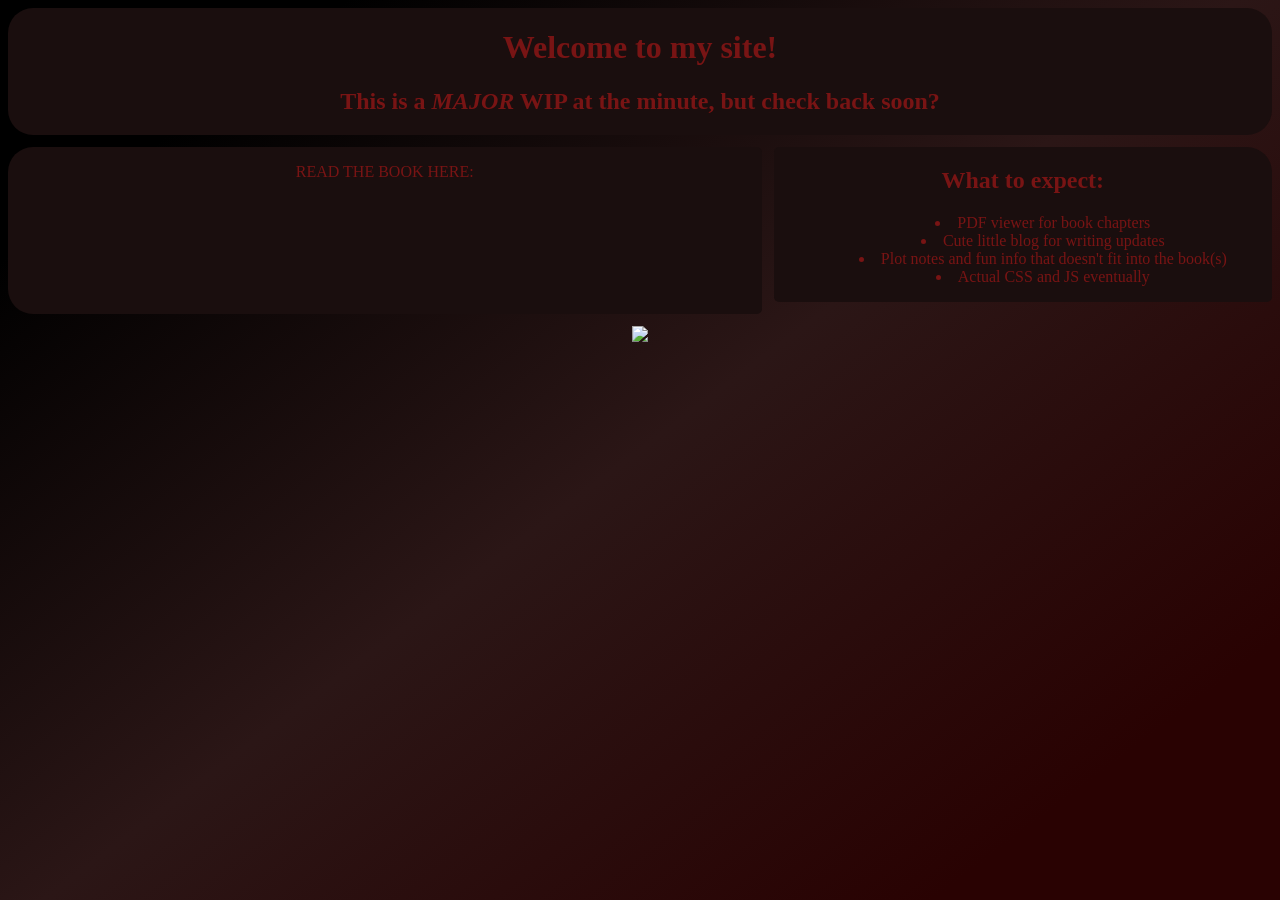
==== index.html @ 42bb5b60 "Update index.html" ====
<html>
  <head>
    <title>Spectra</title>
    <link rel="icon" type="image/x-icon" href="favicon.ico">
    <link rel="stylesheet" href="style.css">
  </head>
  <body>

    <div class="parent">
      <div class="wid1">
        <h1 class="title">Welcome to my site!</h1>
        <h2>This is a <i>MAJOR</i> WIP at the minute, but check back soon?</h2>
      </div>
      <div class="wid2">
        <p>
          READ THE BOOK <a href:"https://caradbored.github.io/spectrabooks.github.io/readred">HERE</a>:
        </p>
      </div>
      <div class="wid3">
        <h2>What to expect:</h2>
        <p>
          <ul>
            <li>PDF viewer for book chapters</li>
            <li>Cute little blog for writing updates</li>
            <li>Plot notes and fun info that doesn't fit into the book(s)</li>
            <li>Actual CSS and JS eventually</li>
          </ul>
        </p>
      </div>
      <div class="wid4">
      </div>
      <div class="wid5">
        <img class="emoji" src="https://bluemoji.io/cdn-proxy/646218c67da47160c64a84d5/64fae94e3dc59b592aa1aaad_92.png" />
      </div>
    </div>

   
    
    <!--<iframe src="https://drive.google.com/file/d/1SR-zE5eVD6SOVaJvKFKXXd-ays7f5spzbMLqErM2Ja0/preview" width="400" height="600"></iframe>-->
    
    <!--<div class="container">
      
      <div class="top info">
        <h1 class="title">Welcome to my site!</h1>
        <h2>This is a <i>MAJOR</i> WIP at the minute, but check back soon?</h2>
      </div>
      
      <div class="extract">
        <div class='extract'><h2 id='sniph2'>Here's a snippet from Book 1 (Red) Chapter 1:</h2>
        <p id='snipp'>Floating a metre and a half above the floor was a small ball of red flames. It lit up the bricks on either side with a pulsating glow, small tongues of fire flickering upwards every couple of seconds, and something about it, something extra unnatural, had Ayla completely transfixed. She took a few steps closer, and raised her hand to reach out for it. 
          <br /><br />Isabel’s eyes widened in surprise. “Ayla, what are you doing?” 
          <br /><br />“I… can feel it calling me closer.” She spoke without breaking her gaze on the orb.
          <br /><br />“What if it kills you?” That might’ve been a bit too harsh.
          <br /><br />“I can feel it. It doesn’t want to.”
          <br /><br />“And if that’s just what it wants you to think? Don’t get yourself killed because a magic… thing… said you’d be fine!”
          <br /><br />Ayla didn’t reply to that. She knew that neither of them were going to change their minds, and she knew that if there was ever a time to trust her gut, it was right now. Taking another step towards it, the light’s rhythmic pulsing sped up, now in time with the rapid thumping of her heartbeat, the ends of the individual flames starting to lean towards her approaching hand. They stretched further and further as she came closer, until the tip of her index finger finally made contact, and the entire ball of energy erupted in a powerful blast.
          <br /> </p>
      </div>
        
      <div class="to do">
        <h2>What to expect:</h2>
        <p>
          <ul>
            <li>PDF viewer for book chapters</li>
            <li>Cute little blog for writing updates</li>
            <li>Plot notes and fun info that doesn't fit into the book(s)</li>
            <li>Actual CSS and JS eventually</li>
          </ul>
        </p>
        <br />In the meantime, click <a href="https://docs.google.com/document/d/1HD5JKilc29dTi78Jh5R-r0qo9Rjd6mfdRTgfzBTy4RA/edit?usp=sharing">here</a> to request access to the Google Doc
        <br /><br />
      </div>
        
      <div class="emoji">
        <img class="emoji" src="https://bluemoji.io/cdn-proxy/646218c67da47160c64a84d5/64fae94e3dc59b592aa1aaad_92.png" />
      </div>
    </div>-->

  </body>
</html>
---- style.css ----
* {
  color: #781414;
  font-family: impact, fantasy;
  text-align: center;
  list-style-position: inside;
}

body {
  background: #000000;
  background: -webkit-linear-gradient(143deg, rgba(0, 0, 0, 1) 14%, rgba(43, 22, 22, 1) 50%, rgba(41, 2, 2, 1) 86%);
  background: -moz-linear-gradient(143deg, rgba(0, 0, 0, 1) 14%, rgba(43, 22, 22, 1) 50%, rgba(41, 2, 2, 1) 86%);
  background: linear-gradient(143deg, rgba(0, 0, 0, 1) 14%, rgba(43, 22, 22, 1) 50%, rgba(41, 2, 2, 1) 86%);
  filter: progid:DXImageTransform.Microsoft.gradient(startColorstr="#000000", endColorstr="#290202", GradientType=0);
}

.parent {
    display: grid;
    grid-template-columns: repeat(5, 1fr);
    grid-template-rows: repeat(5);
    gap: 12px;
}
    
.wid1 {
    grid-column: span 5 / span 5;
    grid-row: span 1 / span 1;
    border-radius: 25px 25px 25px 25px;
    background-color: #1a0e0e;
  }

.wid2 {
    grid-column: span 3 / span 3;
    grid-row: span 2 / span 2;
    grid-row-start: 2;
    border-radius: 25px 5px 5px 25px;
    background-color: #1a0e0e
}

.wid3 {
    grid-column: span 2 / span 2;
    grid-row: span 1 / span 1;
    grid-column-start: 4;
    grid-row-start: 2;
    border-radius: 5px 25px 5px 5px;
    background-color: #1a0e0e
}

.wid4 {
    grid-column: span 2 / span 2;
    grid-row: span 1 / span 1;
    grid-column-start: 4;
    grid-row-start: 3;
    border-radius: 5px 5px 25px 5px;
    background-color: #1a0e0e
}

.wid5 {
    grid-column: span 5 / span 5;
    grid-row: span 1 / span 1;
    grid-row-start: 4;
}
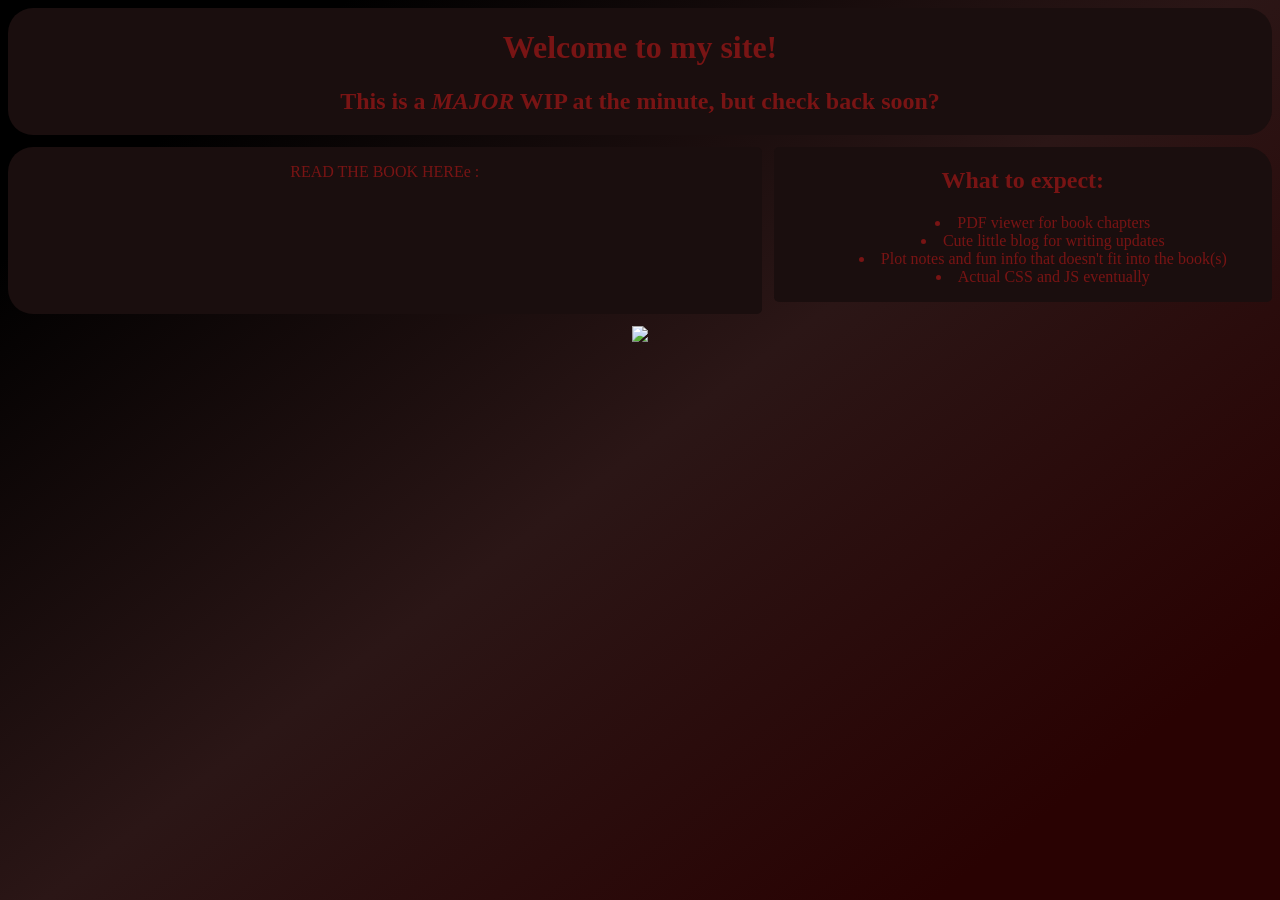
==== commit 20262d95: "Update index.html" ====
--- a/index.html
+++ b/index.html
@@ -13,7 +13,7 @@
       </div>
       <div class="wid2">
         <p>
-          READ THE BOOK <a href:"https://caradbored.github.io/spectrabooks.github.io/readred">HERE</a>:
+          READ THE BOOK <a href:"https://caradbored.github.io/spectrabooks.github.io/readred"> HEREe </a> :
         </p>
       </div>
       <div class="wid3">
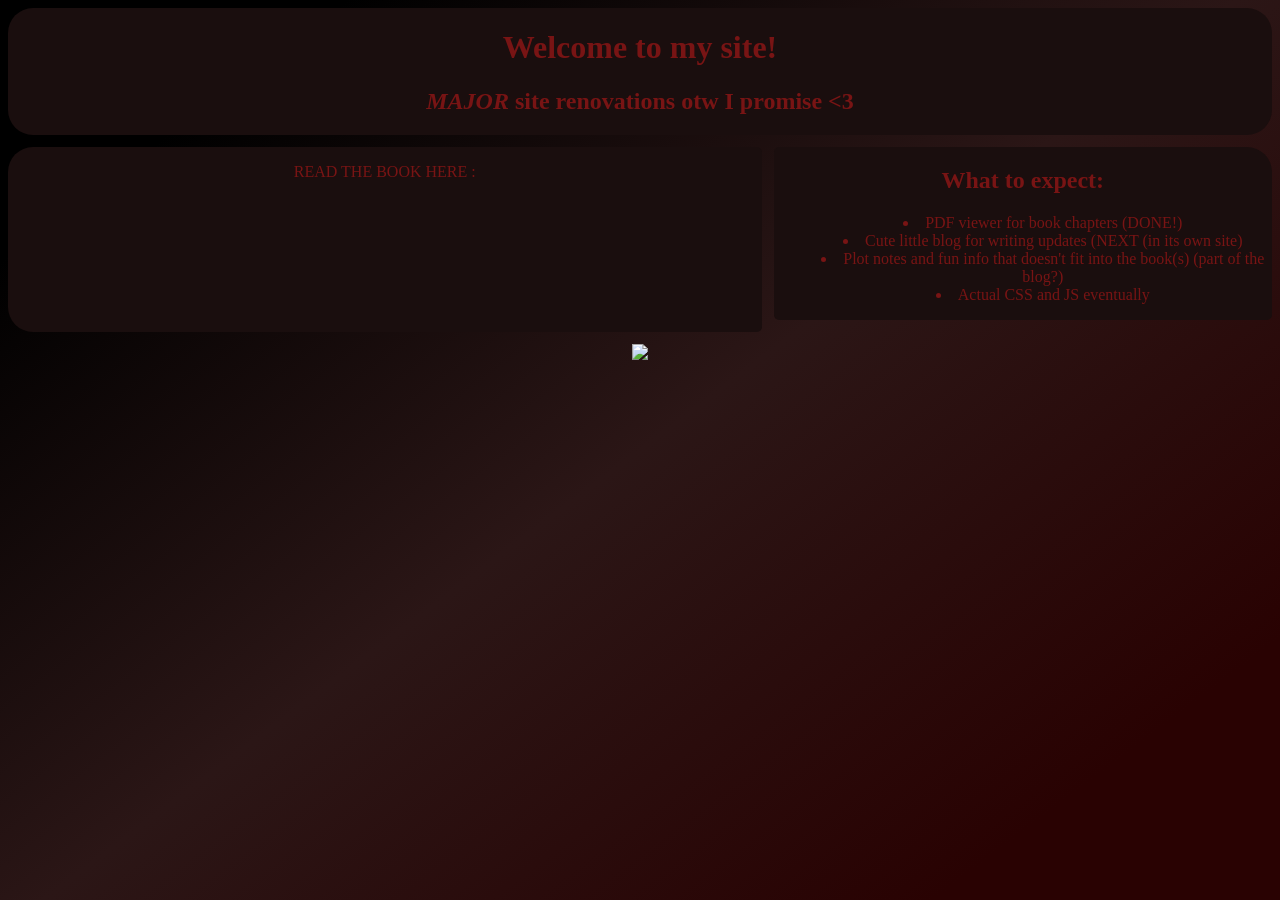
==== commit d2a897f6: "Update index.html" ====
--- a/index.html
+++ b/index.html
@@ -9,20 +9,22 @@
     <div class="parent">
       <div class="wid1">
         <h1 class="title">Welcome to my site!</h1>
-        <h2>This is a <i>MAJOR</i> WIP at the minute, but check back soon?</h2>
+        <h2><i>MAJOR</i> site renovations otw I promise <3</h2>
       </div>
       <div class="wid2">
         <p>
-          READ THE BOOK <a href:"https://caradbored.github.io/spectrabooks.github.io/readred"> HEREe </a> :
+          READ THE BOOK 
+          <a href:"https://caradbored.github.io/spectrabooks.github.io/readred">HERE</a>
+          :
         </p>
       </div>
       <div class="wid3">
         <h2>What to expect:</h2>
         <p>
           <ul>
-            <li>PDF viewer for book chapters</li>
-            <li>Cute little blog for writing updates</li>
-            <li>Plot notes and fun info that doesn't fit into the book(s)</li>
+            <li>PDF viewer for book chapters (DONE!)</li>
+            <li>Cute little blog for writing updates (NEXT (in its own site)</li>
+            <li>Plot notes and fun info that doesn't fit into the book(s) (part of the blog?)</li>
             <li>Actual CSS and JS eventually</li>
           </ul>
         </p>
@@ -32,49 +34,5 @@
       <div class="wid5">
         <img class="emoji" src="https://bluemoji.io/cdn-proxy/646218c67da47160c64a84d5/64fae94e3dc59b592aa1aaad_92.png" />
       </div>
-    </div>
-
-   
-    
-    <!--<iframe src="https://drive.google.com/file/d/1SR-zE5eVD6SOVaJvKFKXXd-ays7f5spzbMLqErM2Ja0/preview" width="400" height="600"></iframe>-->
-    
-    <!--<div class="container">
-      
-      <div class="top info">
-        <h1 class="title">Welcome to my site!</h1>
-        <h2>This is a <i>MAJOR</i> WIP at the minute, but check back soon?</h2>
-      </div>
-      
-      <div class="extract">
-        <div class='extract'><h2 id='sniph2'>Here's a snippet from Book 1 (Red) Chapter 1:</h2>
-        <p id='snipp'>Floating a metre and a half above the floor was a small ball of red flames. It lit up the bricks on either side with a pulsating glow, small tongues of fire flickering upwards every couple of seconds, and something about it, something extra unnatural, had Ayla completely transfixed. She took a few steps closer, and raised her hand to reach out for it. 
-          <br /><br />Isabel’s eyes widened in surprise. “Ayla, what are you doing?” 
-          <br /><br />“I… can feel it calling me closer.” She spoke without breaking her gaze on the orb.
-          <br /><br />“What if it kills you?” That might’ve been a bit too harsh.
-          <br /><br />“I can feel it. It doesn’t want to.”
-          <br /><br />“And if that’s just what it wants you to think? Don’t get yourself killed because a magic… thing… said you’d be fine!”
-          <br /><br />Ayla didn’t reply to that. She knew that neither of them were going to change their minds, and she knew that if there was ever a time to trust her gut, it was right now. Taking another step towards it, the light’s rhythmic pulsing sped up, now in time with the rapid thumping of her heartbeat, the ends of the individual flames starting to lean towards her approaching hand. They stretched further and further as she came closer, until the tip of her index finger finally made contact, and the entire ball of energy erupted in a powerful blast.
-          <br /> </p>
-      </div>
-        
-      <div class="to do">
-        <h2>What to expect:</h2>
-        <p>
-          <ul>
-            <li>PDF viewer for book chapters</li>
-            <li>Cute little blog for writing updates</li>
-            <li>Plot notes and fun info that doesn't fit into the book(s)</li>
-            <li>Actual CSS and JS eventually</li>
-          </ul>
-        </p>
-        <br />In the meantime, click <a href="https://docs.google.com/document/d/1HD5JKilc29dTi78Jh5R-r0qo9Rjd6mfdRTgfzBTy4RA/edit?usp=sharing">here</a> to request access to the Google Doc
-        <br /><br />
-      </div>
-        
-      <div class="emoji">
-        <img class="emoji" src="https://bluemoji.io/cdn-proxy/646218c67da47160c64a84d5/64fae94e3dc59b592aa1aaad_92.png" />
-      </div>
-    </div>-->
-
   </body>
 </html>
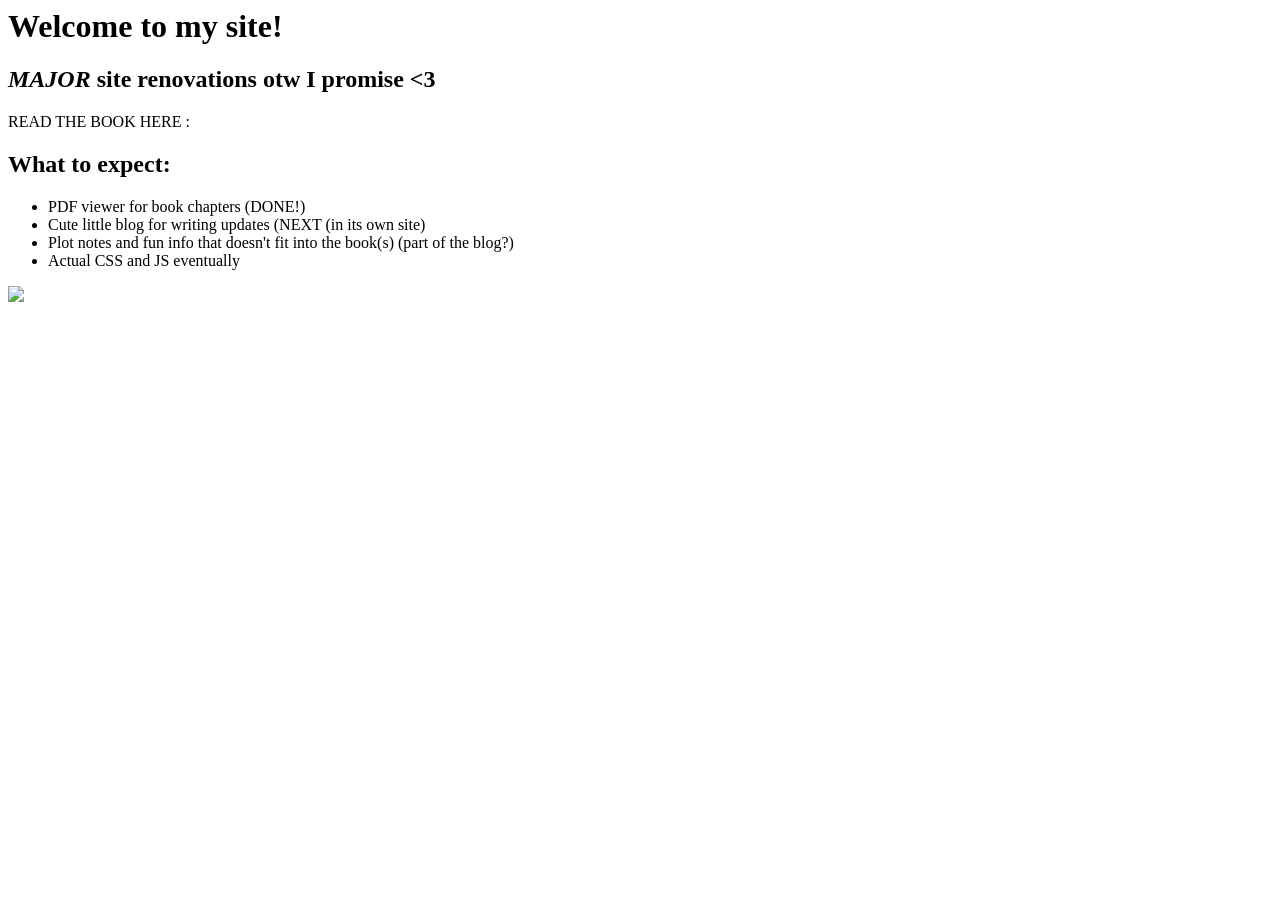
==== commit 9af44d6a: "Update index.html" ====
--- a/index.html
+++ b/index.html
@@ -2,7 +2,7 @@
   <head>
     <title>Spectra</title>
     <link rel="icon" type="image/x-icon" href="favicon.ico">
-    <link rel="stylesheet" href="style.css">
+    <!--<link rel="stylesheet" href="style.css">-->
   </head>
   <body>
 
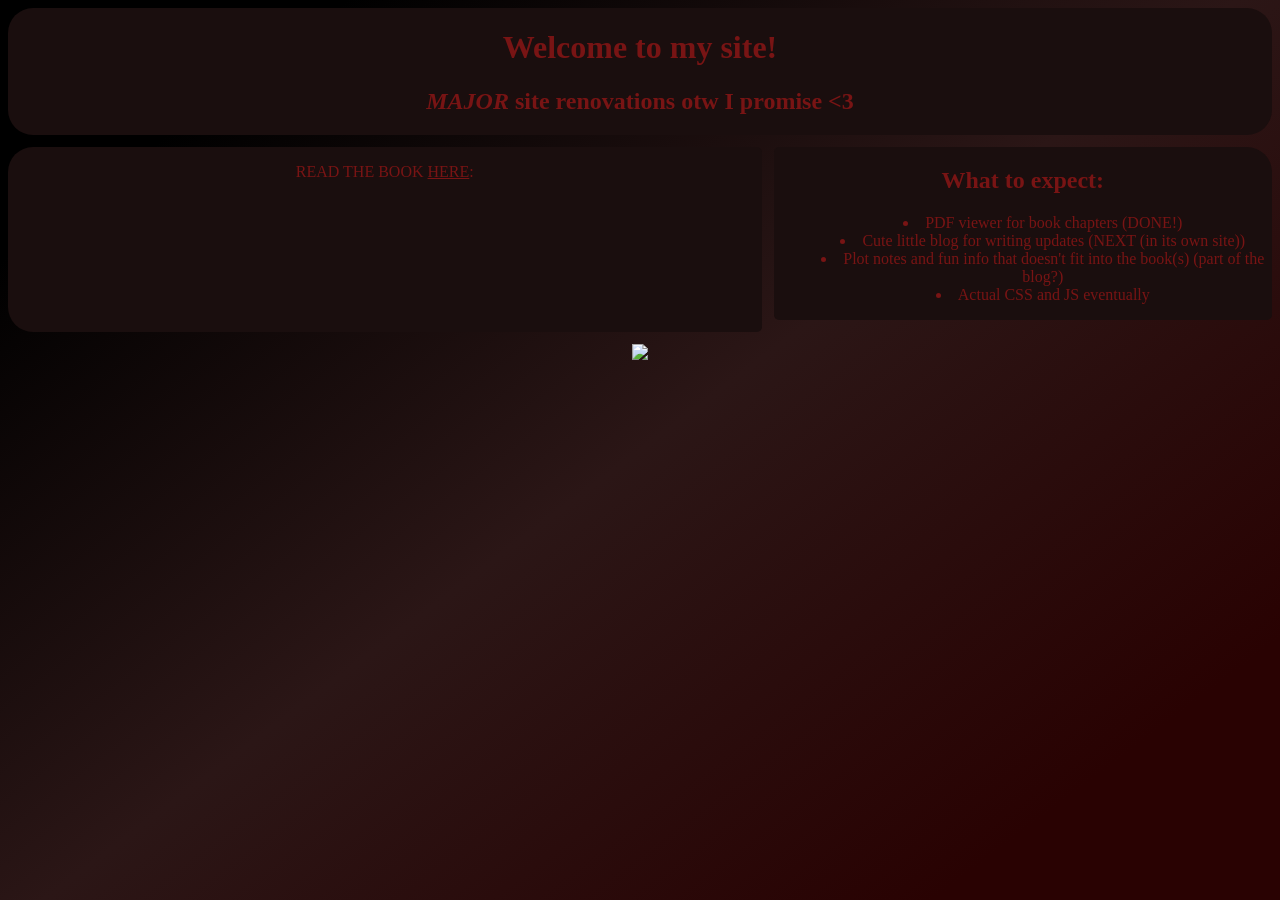
==== commit c0cc100e: "Update index.html" ====
--- a/index.html
+++ b/index.html
@@ -2,7 +2,7 @@
   <head>
     <title>Spectra</title>
     <link rel="icon" type="image/x-icon" href="favicon.ico">
-    <!--<link rel="stylesheet" href="style.css">-->
+    <link rel="stylesheet" href="style.css">
   </head>
   <body>
 
@@ -13,9 +13,7 @@
       </div>
       <div class="wid2">
         <p>
-          READ THE BOOK 
-          <a href:"https://caradbored.github.io/spectrabooks.github.io/readred">HERE</a>
-          :
+          READ THE BOOK <a href="https://caradbored.github.io/spectrabooks.github.io/readred">HERE</a>:
         </p>
       </div>
       <div class="wid3">
@@ -23,7 +21,7 @@
         <p>
           <ul>
             <li>PDF viewer for book chapters (DONE!)</li>
-            <li>Cute little blog for writing updates (NEXT (in its own site)</li>
+            <li>Cute little blog for writing updates (NEXT (in its own site))</li>
             <li>Plot notes and fun info that doesn't fit into the book(s) (part of the blog?)</li>
             <li>Actual CSS and JS eventually</li>
           </ul>
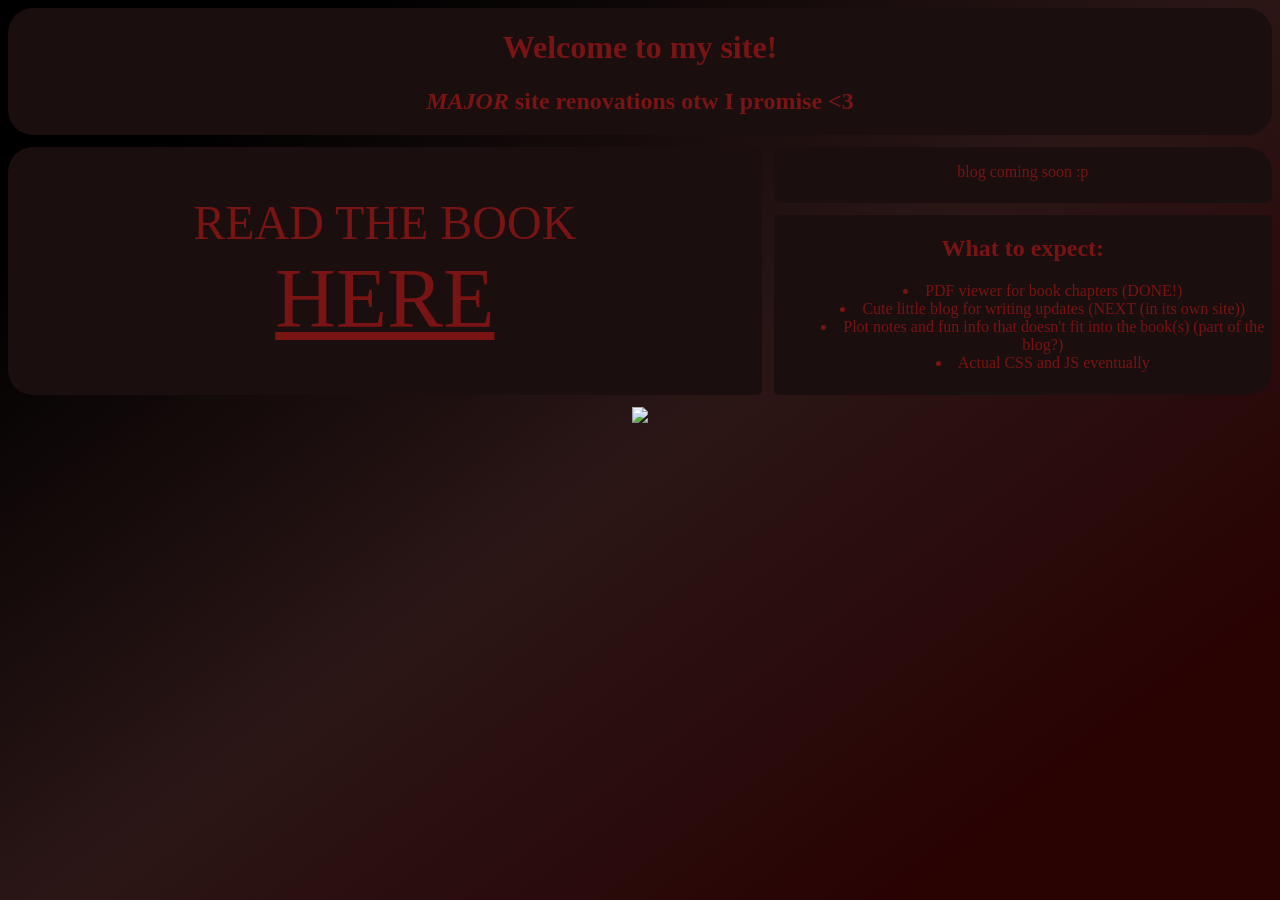
==== commit 84a5dd54: "Update index.html" ====
--- a/index.html
+++ b/index.html
@@ -13,10 +13,16 @@
       </div>
       <div class="wid2">
         <p>
-          READ THE BOOK <a href="https://caradbored.github.io/spectrabooks.github.io/readred">HERE</a>:
+          READ THE BOOK
+          <br><a id="biglink" href="https://caradbored.github.io/spectrabooks.github.io/readred">HERE</a>
         </p>
       </div>
       <div class="wid3">
+        <p>
+          blog coming soon :p
+        </p>
+      </div>
+      <div class="wid4">
         <h2>What to expect:</h2>
         <p>
           <ul>
@@ -27,8 +33,6 @@
           </ul>
         </p>
       </div>
-      <div class="wid4">
-      </div>
       <div class="wid5">
         <img class="emoji" src="https://bluemoji.io/cdn-proxy/646218c67da47160c64a84d5/64fae94e3dc59b592aa1aaad_92.png" />
       </div>
--- a/style.css
+++ b/style.css
@@ -32,7 +32,8 @@
     grid-row: span 2 / span 2;
     grid-row-start: 2;
     border-radius: 25px 5px 5px 25px;
-    background-color: #1a0e0e
+    background-color: #1a0e0e;
+    font-size: 48px;
 }
 
 .wid3 {
@@ -58,3 +59,7 @@
     grid-row: span 1 / span 1;
     grid-row-start: 4;
 }
+
+#biglink {
+  font-size: 84px;
+}
